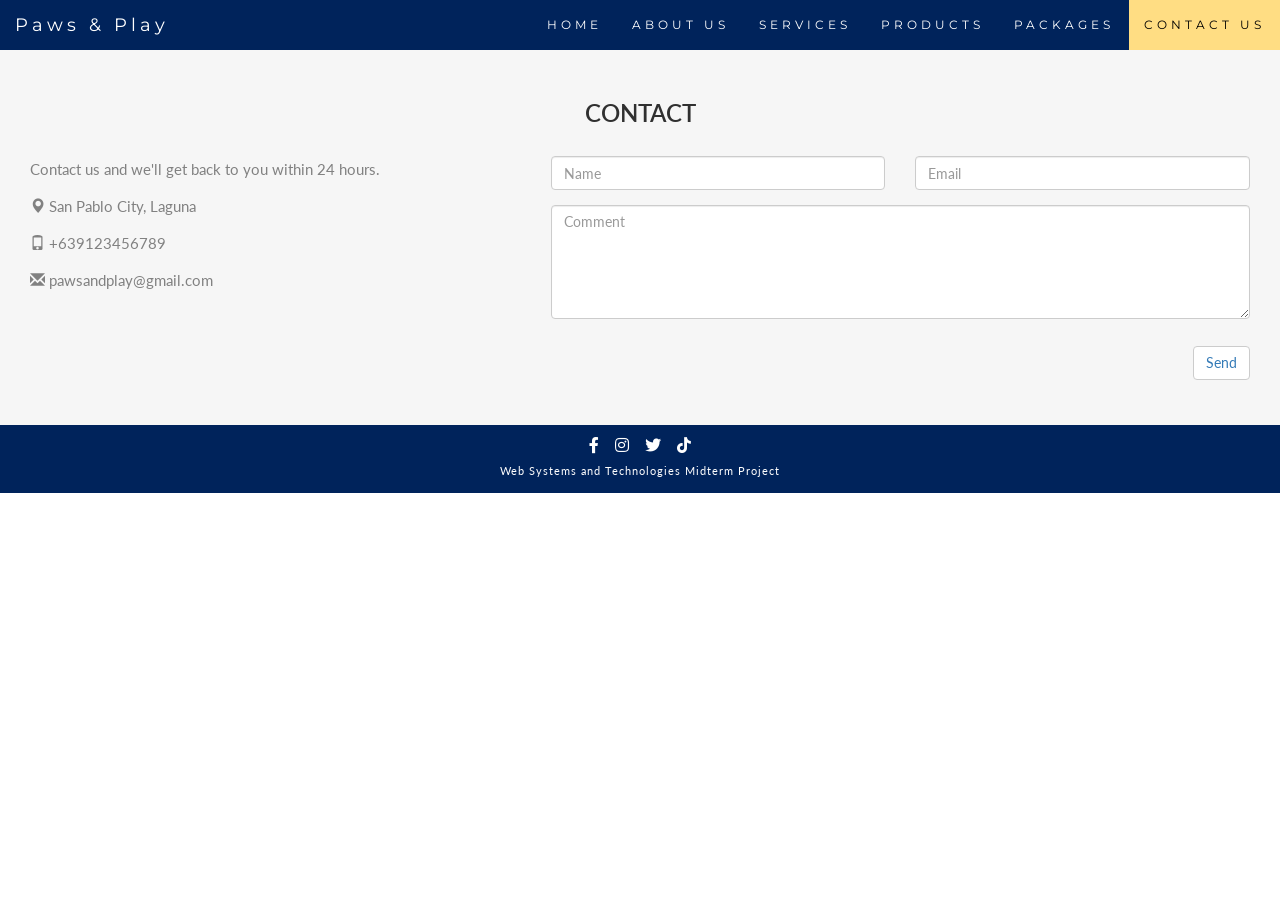
==== contact.html @ a6cab22f "Polishing" ====
<!DOCTYPE html>
<html lang="en">

<head>
    <title>Paws & Play - Contact Us</title>
    <meta charset="utf-8">
    <meta name="viewport" content="width=device-width, initial-scale=1">
    <link rel="stylesheet" href="https://maxcdn.bootstrapcdn.com/bootstrap/3.4.1/css/bootstrap.min.css">
    <link href="https://fonts.googleapis.com/css?family=Montserrat" rel="stylesheet" type="text/css">
    <link href="https://fonts.googleapis.com/css?family=Lato" rel="stylesheet" type="text/css">
    <link rel="stylesheet" href="https://cdnjs.cloudflare.com/ajax/libs/font-awesome/5.15.4/css/all.min.css">
    <script src="https://ajax.googleapis.com/ajax/libs/jquery/3.7.1/jquery.min.js"></script>
    <script src="https://maxcdn.bootstrapcdn.com/bootstrap/3.4.1/js/bootstrap.min.js"></script>
    <link href="style.css" rel="stylesheet" type="text/css">
</head>

<body id="myPage">

    <nav class="navbar navbar-default navbar-fixed-top">
        <div class="container">
            <div class="navbar-header">
                <button type="button" class="navbar-toggle" data-toggle="collapse" data-target="#myNavbar">
                    <span class="icon-bar"></span>
                    <span class="icon-bar"></span>
                    <span class="icon-bar"></span>
                </button>
                <a class="navbar-brand" href="index.html">Paws & Play</a>
            </div>
            <div class="collapse navbar-collapse" id="myNavbar">
                <ul class="nav navbar-nav navbar-right">
                    <li><a href="index.html">HOME</a></li>
                    <li><a href="about.html">ABOUT US</a></li>
                    <li><a href="services.html">SERVICES</a></li>
                    <li><a href="products.html">PRODUCTS</a></li>
                    <li><a href="packages.html">PACKAGES</a></li>
                    <li class="active"><a href="contact.html">CONTACT US</a></li>
                </ul>
            </div>
        </div>
    </nav>


    <!-- Contact Section -->
    <div id="contact" class="container-fluid bg-grey">
        <h2 class="text-center">CONTACT</h2>
        <div class="row">
            <div class="col-sm-5">
                <p>Contact us and we'll get back to you within 24 hours.</p>
                <p><span class="glyphicon glyphicon-map-marker"></span> San Pablo City, Laguna</p>
                <p><span class="glyphicon glyphicon-phone"></span> +639123456789</p>
                <p><span class="glyphicon glyphicon-envelope"></span> pawsandplay@gmail.com</p>
            </div>
            <div class="col-sm-7 slideanim">
                <div class="row">
                    <div class="col-sm-6 form-group">
                        <input class="form-control" id="name" name="name" placeholder="Name" type="text" required>
                    </div>
                    <div class="col-sm-6 form-group">
                        <input class="form-control" id="email" name="email" placeholder="Email" type="email" required>
                    </div>
                </div>
                <textarea class="form-control" id="comments" name="comments" placeholder="Comment" rows="5"></textarea><br>
                <div class="row">
                    <div class="col-sm-12 form-group">
                        <button class="btn btn-default pull-right" type="submit"><a href="login.html">Send</a></button>
                    </div>
                </div>
            </div>
        </div>
    </div>

    <!-- FOOTER -->
    <footer class="site-footer">
        <div class="footer-inner">
            <div class="footer-social">
                <a href="https://www.facebook.com/YourFacebookPage" target="_blank"><i class="fab fa-facebook-f"></i></a>
                <a href="https://www.instagram.com/YourInstagramPage" target="_blank"><i class="fab fa-instagram"></i></a>
                <a href="https://twitter.com/YourTwitterPage" target="_blank"><i class="fab fa-twitter"></i></a>
                <a href="https://www.tiktok.com/@YourTikTokPage" target="_blank"><i class="fab fa-tiktok"></i></a>
            </div>
            <div class="footer-credit">Web Systems and Technologies Midterm Project</div>
        </div>
    </footer>

    <script src="https://ajax.googleapis.com/ajax/libs/jquery/3.5.1/jquery.min.js"></script>
    <script src="https://maxcdn.bootstrapcdn.com/bootstrap/3.4.1/js/bootstrap.min.js"></script>

    <script>
        $(document).ready(function () {
            function revealSlides() {
                $(".slideanim").each(function () {
                    var pos = $(this).offset().top;
                    var winTop = $(window).scrollTop();
                    if (pos < winTop + $(window).height() - 100) {
                        $(this).addClass("slide");
                    }
                });
            }
            revealSlides(); // run once on page load so content already in view shows up
            $(window).scroll(revealSlides);
        });
    </script>

</body>

</html>
---- style.css ----
body {
    font: 400 15px Lato, sans-serif;
    line-height: 1.8;
    color: #818181;
    margin: 0;
    padding-top: 50px; /* clears the fixed navbar (50px tall) so content isn't hidden under it */
}

h2 {
    font-size: 24px;
    text-transform: uppercase;
    color: #303030;
    font-weight: 600;
    margin-bottom: 30px;
}

h4 {
    font-size: 19px;
    line-height: 1.375em;
    color: #303030;
    font-weight: 400;
    margin-bottom: 30px;
    text-align: justify;
}

.jumbotron {
    background-color: #FFDD83;
    color: #fff;
    padding: 100px;
    width: 100%;
}
.container {
    width: 100%;
    height: 100%;
   
}
.container-fluid {
    width: 100%;
    padding: 2em;
  
}
.bg-grey {
    background-color: #f6f6f6;
}
.logo {
    color: #f4511e;
    font-size: 200px;
}

.thumbnail {
    padding: 10px;
    border: none;
    height: 450px;
    background-color: #FFDD83;
    text-align: justify;
}

.thumbnail img {
    width: 80%;
    height: 70%;
    border-radius: 20%;
  

}

#myCarousel {
    background-color: #FFDD83;
}

.carousel-control.right,
.carousel-control.left {
    background-image: none;
    color: #98DFD6;
}

.carousel-indicators li {
    border-color: #98DFD6;
}

.carousel-indicators li.active {
    background-color: #98DFD6;
}

.item h4 {
    font-size: 19px;
    line-height: 1.375em;
    font-weight: 400;
    font-style: italic;
    margin: 70px 0;
    text-align: center;

}

.item span {
    font-style: normal;
}

.panel {
    border: 1px solid #98DFD6;
    border-radius: 0 !important;
    transition: box-shadow 0.5s;

}

.panel:hover {
    box-shadow: 5px 0px 40px rgba(0, 0, 0, .2);
}

.panel-footer .btn:hover {
    border: 1px solid #98DFD6;
    background-color: #fff !important;
    color: #98DFD6;
}

.panel-heading {
    color: #fff !important;
    background-color: #98DFD6 !important;
    padding: 5px;
    border-bottom: 1px solid transparent;
    border-top-left-radius: 0px;
    border-top-right-radius: 0px;
    border-bottom-left-radius: 0px;
    border-bottom-right-radius: 0px;
}

.panel-heading h2 {
    color: white;
}

.panel-body {
    padding: 5px;
    /* Adjust the value as needed */
}

.panel-footer {
    background-color: white !important;
    margin-bottom: 10px;
}

.panel-footer h3 {
    font-size: 28px;
}

.panel-footer h4 {
    color: #aaa;

}

.panel-footer .btn {
    margin: 10px 0;
    background-color: #98DFD6;
    color: white;
}

.navbar {
    margin-bottom: 0;
    width: 100%;
    background-color: #00235B;
    z-index: 9999;
    border: 0;
    height: 50px;
    display: flex;
    align-items: center;
    font-size: 12px !important;
    line-height: 1.42857143 !important;
    letter-spacing: 4px;
    border-radius: 0;
    font-family: Montserrat, sans-serif;
}

.navbar > .container {
    width: 100%;
}

.navbar li a,
.navbar .navbar-brand {
    color: #fff !important;
}

.navbar-nav li a:hover,
.navbar-nav li.active a {
    color: black !important;
    background-color: #FFDD83 !important;
}

.navbar-default .navbar-toggle {
    border-color: transparent;
    color: #fff !important;
}

.slideanim {
    visibility: hidden;
}

.slide {
    animation-name: slide;
    -webkit-animation-name: slide;
    animation-duration: 1s;
    -webkit-animation-duration: 1s;
    visibility: visible;
}

@keyframes slide {
    0% {
        opacity: 0;
        transform: translateY(70%);
    }

    100% {
        opacity: 1;
        transform: translateY(0%);
    }
}

@-webkit-keyframes slide {
    0% {
        opacity: 0;
        -webkit-transform: translateY(70%);
    }

    100% {
        opacity: 1;
        -webkit-transform: translateY(0%);
    }
}

#logo2 {
    width: 30%;
    
    height: auto;
    animation: move 2s infinite;
}

@keyframes move {
    0% {
        transform: translateY(0);
    }

    50% {
        transform: translateY(-20px);
    }

    100% {
        transform: translateY(0);
    }
}

#dogcat {
    width: 100%;
    border-radius: 10%;
    margin-top: 30px;
}

#vm {
    width: 110%;
    border-radius: 10%;
    margin-top: 10%;

}

.customer {
    width: 180px;
    height: 150px;
    border-radius: 100%;
}

.service-title {
    text-align: center;
}

.img-logo {
    border-radius: 30%;
    height: 140px;
    width: auto;
}

footer.site-footer {
    background-color: #00235B;
    color: white;
    padding: 12px 0;
    display: flex;
    align-items: center;
    margin: 0;
}

.footer-inner {
    width: 100%;
    display: flex;
    flex-direction: column;
    align-items: center;
    justify-content: center;
    gap: 8px;
    padding: 0 20px;
    box-sizing: border-box;
}

.footer-social {
    display: flex;
    align-items: center;
}

.footer-social a {
    color: white;
    margin-right: 16px;
    font-size: 16px;
    line-height: 1;
}

.footer-social a:last-child {
    margin-right: 0;
}

.footer-social a:hover {
    color: lightgray;
}

.footer-credit {
    color: white;
    font-size: 11px;
    letter-spacing: 1px;
    text-align: center;
}

#login {
    max-width: 400px;
    height: auto;
    margin: 100px auto;
    padding: 20px;
    background-color: #FFDD83;
    border-radius: 5px;
    box-shadow: 0px 2px 5px rgba(0, 0, 0, 0.1);
}

#login img {
    width: 200px;
    height: auto;
}

/* ===== Responsive breakpoints ===== */

/* Tablets: shrink the nav text/spacing before it has to wrap */
@media screen and (max-width: 991px) {
    .navbar-nav > li > a {
        padding: 12px 8px;
        font-size: 11px;
        letter-spacing: 1px;
    }
}

/* Phones/small tablets: Bootstrap's hamburger menu kicks in below 768px */
@media screen and (max-width: 767px) {
    .jumbotron {
        padding: 60px 20px;
    }
    .container-fluid {
        padding: 1em;
    }
    .thumbnail {
        height: auto;
    }
    .thumbnail img {
        width: 100%;
        height: auto;
        border-radius: 10px;
    }
    .col-sm-4 {
        text-align: center;
        margin-bottom: 25px;
    }
    .btn-lg {
        width: 100%;
        margin-bottom: 20px;
    }
    #logo2 {
        width: 55%;
    }
    #dogcat,
    #vm {
        width: 100%;
        margin: 20px 0;
        border-radius: 10px;
    }
    .customer {
        width: 130px;
        height: 130px;
    }
    .item h4 {
        margin: 30px 0;
    }
    .panel-footer li {
        display: inline-block;
        margin: 0 8px;
    }
}

/* Small phones */
@media screen and (max-width: 480px) {
    h2 {
        font-size: 20px;
    }
    h4 {
        font-size: 16px;
    }
    .jumbotron {
        padding: 40px 15px;
    }
    #logo2 {
        width: 65%;
        min-width: 0;
    }
    .navbar-brand {
        font-size: 16px !important;
    }
}
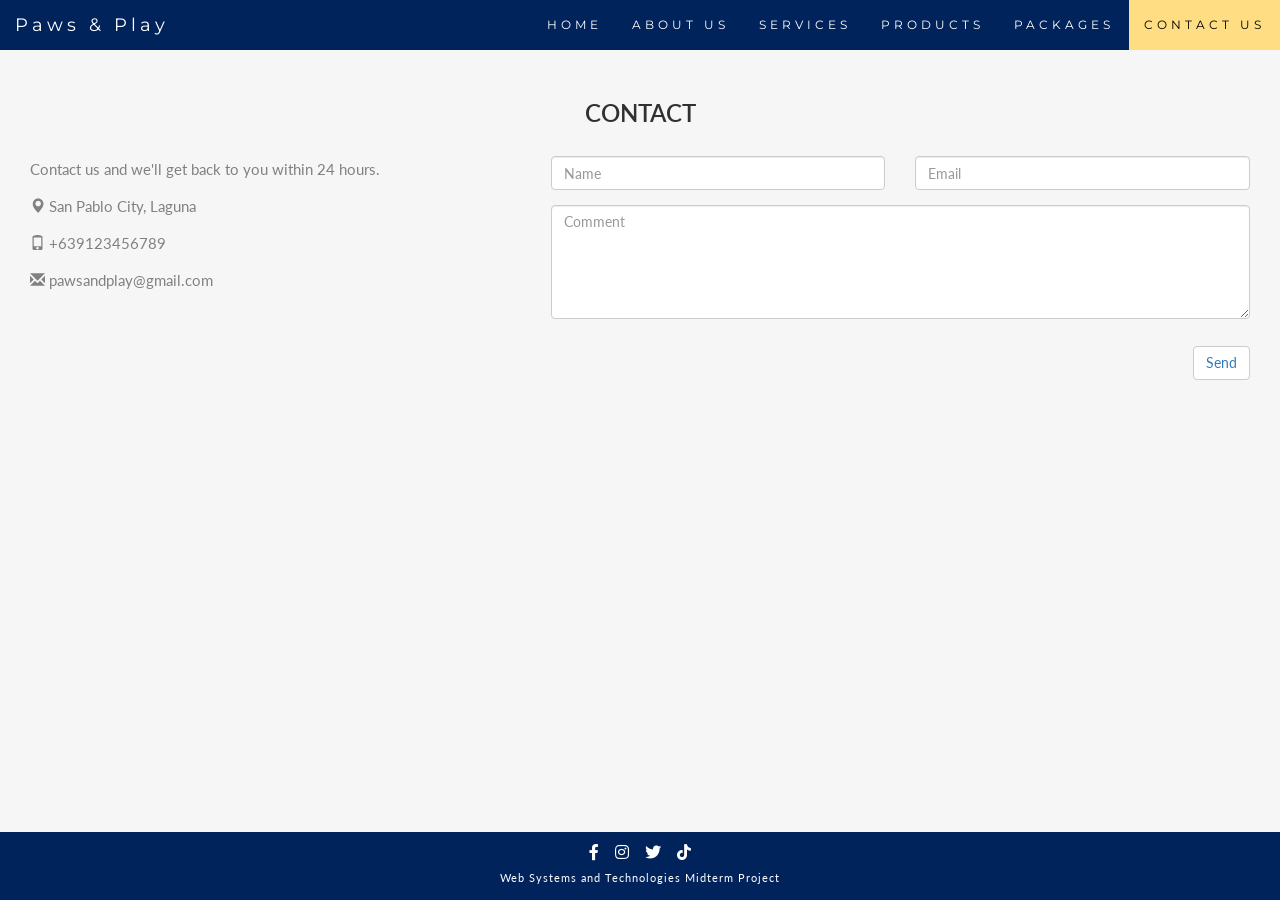
==== commit 9a1a78a5: "Polishing 2" ====
--- a/contact.html
+++ b/contact.html
@@ -12,6 +12,33 @@
     <script src="https://ajax.googleapis.com/ajax/libs/jquery/3.7.1/jquery.min.js"></script>
     <script src="https://maxcdn.bootstrapcdn.com/bootstrap/3.4.1/js/bootstrap.min.js"></script>
     <link href="style.css" rel="stylesheet" type="text/css">
+    <style>
+        html, body {
+            min-height: 100%;
+            margin: 0;
+            padding-top: 0; /* cancel the global fixed-navbar offset; nav is relative here */
+        }
+        body {
+            display: flex;
+            flex-direction: column;
+            min-height: 100vh;
+        }
+        #myPage .navbar-fixed-top {
+            position: relative;
+            top: auto;
+        }
+        #contact {
+            flex: 1 0 auto;
+            display: flex;
+            flex-direction: column;
+            justify-content: flex-start;
+            box-sizing: border-box;
+        }
+        footer {
+            flex-shrink: 0;
+            margin: 0;
+        }
+    </style>
 </head>
 
 <body id="myPage">
